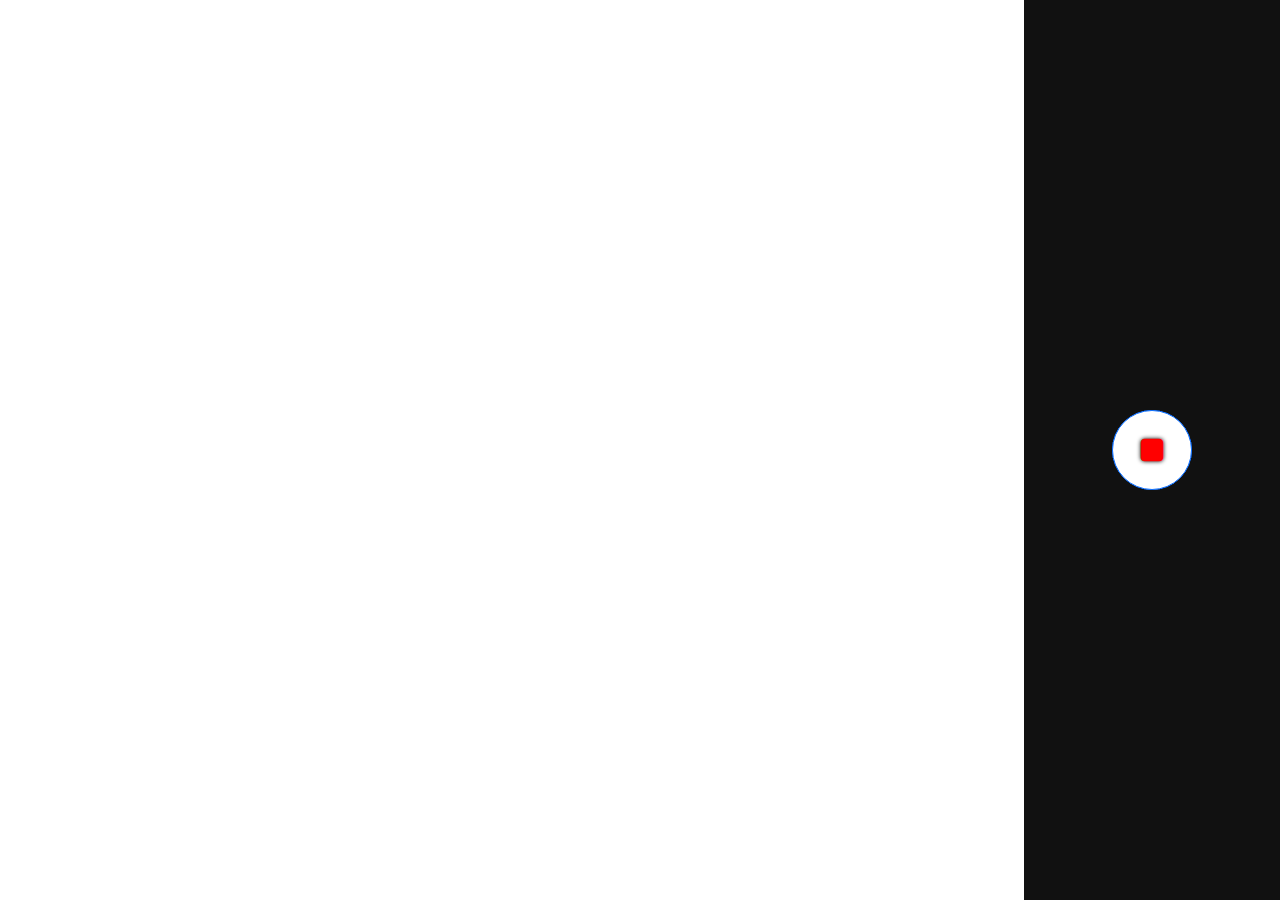
==== index1.html @ 1af0ecb0 "dddddd" ====
<html>

<head>
    <meta charset="utf-8" />
    <meta name="viewport" content="width=device-width, user-scalable=yes, initial-scale=1, maximum-scale=1" />
    <meta name="description" content="Smart Device Camera Template for HTML, CSS, JS and WebRTC" />
    <meta name="keywords" content="HTML,CSS,JavaScript, WebRTC, Camera" />
    <meta name="author" content="Kasper Kamperman" />
    <title>Mobile First Camera Template</title>
    <link rel="stylesheet" type="text/css" href="style1.css" />
    <link rel="stylesheet" type="text/css" href="style.css" />
    <link href="https://cdn.jsdelivr.net/npm/bootstrap@5.3.3/dist/css/bootstrap.min.css" rel="stylesheet" integrity="sha384-QWTKZyjpPEjISv5WaRU9OFeRpok6YctnYmDr5pNlyT2bRjXh0JMhjY6hW+ALEwIH" crossorigin="anonymous">
    <link rel="stylesheet" href="https://cdn.jsdelivr.net/npm/bootstrap-icons@1.11.3/font/bootstrap-icons.min.css">

</head>

<body>
    <div id="container">
        <div id="vid_container">
            <video id="video" autoplay playsinline></video>
            <video id="RecordedVideo" class="hidden" autoplay playsinline></video>

            <div id="video_overlay"></div>
        </div>
        <div id="gui_controls">
            <!-- Rotate Camera -->
            <button id="switchCameraButton" name="switch Camera" type="button" aria-pressed="false"></button>

             <button type="button" class="btn btn-primary" id="startbutton" onclick="startRecord()">
                <i class="bi bi-play-fill" style="font-size: 40px;color: #1fb41f;"></i>
            </button>

            <button type="button" class="btn btn-primary hidden" id="StopButton" onclick="stopRecord()">
                <i class="bi bi-stop-fill" style="font-size: 40px;color: red;"></i>
            </button>

            <!-- Submit Gose Here -->
            <button class="hidden" id="toggleFullScreenButton" name="toggle FullScreen" type="button" aria-pressed="false"></button>
        </div>
    </div>

    <script src="MainScript.js"></script>
    <script src="script.js"></script>

</body>

</html>
---- style1.css ----
body {
    margin: 0px;
    padding: 0px;
    background: #000;
  }
  
  #vid_container {
    position: fixed;
    top: 0;
    left: 0;
  }
  
  #video {
    width: 100%;
    height: 100%;
    object-fit: cover;
    z-index: 0;
  }
  
  #gui_controls {
    position: fixed;
    background-color: #111; /*rgba(255, 0, 0, 0.5);*/
    z-index: 2;
    bottom: 0;
  }
  
  #video_overlay {
    position: fixed;
    display: none;
    width: 100%;
    height: 100%;
    top: 0;
    left: 0;
    right: 0;
    bottom: 0;
  
    z-index: 10;
    background-color: #111;
  }
  
  /*  Button style from: 
      https://googlesamples.github.io/web-fundamentals/fundamentals/media/mobile-web-video-playback.html */
  
  button {
    outline: none;
    position: absolute;
    color: white;
    display: block;
    opacity: 1;
    background: transparent;
    border: solid 2px #fff;
    padding: 0;
    text-shadow: 0px 0px 4px black;
    background-position: center center;
    background-repeat: no-repeat;
    pointer-events: auto;
    z-index: 2;
  }
  
  #takePhotoButton,#StopButton,#startbutton {
    left: calc(50% - 40px);
    top: calc(50% - 40px);
    width: 80px;
    height: 80px;
    background-image: url('img/ic_photo_camera_white_48px.svg');
    border-radius: 50%;
    background-color: rgb(255 255 255);
    }

  
  #toggleFullScreenButton {
    display: none;
    width: 64px;
    height: 64px;
    background-image: url('img/ic_fullscreen_white_48px.svg');
    border-radius: 50%;
    background-color: rgba(0, 0, 0, 0.5);
  }
  
  #toggleFullScreenButton[aria-pressed='true'] {
    background-image: url('img/ic_fullscreen_exit_white_48px.svg');
  }
  
  #switchCameraButton {
    display: none;
    width: 64px;
    height: 64px;
    background-image: url('img/ic_camera_rear_white_36px.svg');
    border-radius: 50%;
    background-color: rgba(0, 0, 0, 0.5);
  }
  
  #switchCameraButton[aria-pressed='true'] {
    background-image: url('img/ic_camera_front_white_36px.svg');
  }
  
  @media screen and (orientation: portrait) {
    /* portrait-specific styles */
  
    /* video_container (video) doesn't respect height... 
         so we will fill it in completely in portrait mode
      */
    #vid_container {
      width: 100%;
      height: 80%;
    }
  
    #gui_controls {
      width: 100%;
      height: 20%;
      left: 0;
    }
  
    #switchCameraButton {
      left: calc(20% - 32px);
      top: calc(50% - 32px);
    }
  
    #toggleFullScreenButton {
      left: calc(80% - 32px);
      top: calc(50% - 32px);
    }
  }
  
  @media screen and (orientation: landscape) {
    #vid_container {
      width: 80%;
      height: 100%;
    }
  
    #vid_container.left {
      left: 20%;
    }
  
    /* we default to right */
    #gui_controls {
      width: 20%;
      height: 100%;
      right: 0;
    }
  
    /* for the lefties */
    #gui_controls.left {
      left: 0;
    }
  
    #switchCameraButton {
      left: calc(50% - 32px);
      top: calc(18% - 32px);
    }
  
    #toggleFullScreenButton {
      left: calc(50% - 32px);
      top: calc(82% - 32px);
    }
  }
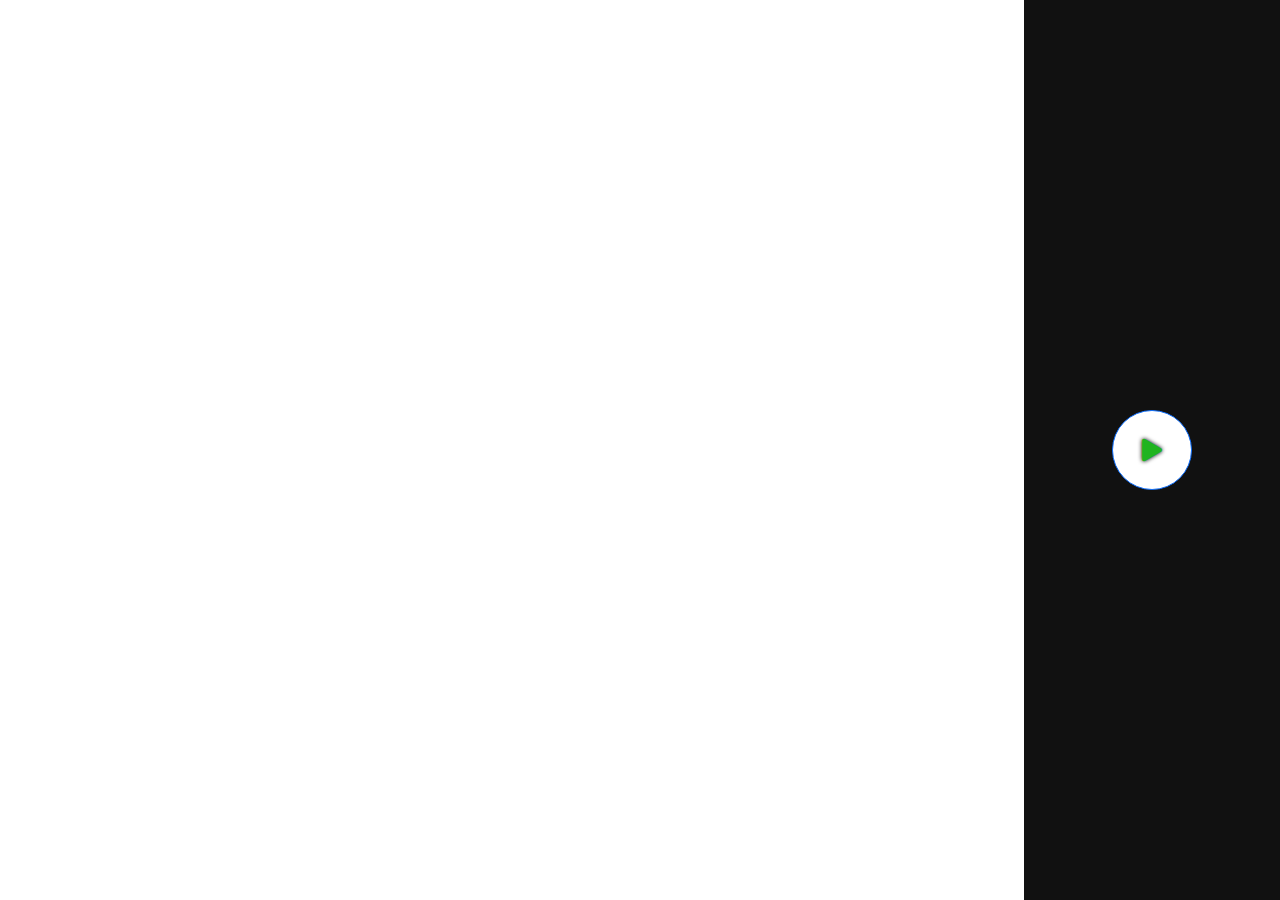
==== commit 634b9f85: "dddaaadadada" ====
--- a/index1.html
+++ b/index1.html
@@ -8,8 +8,9 @@
     <meta name="author" content="Kasper Kamperman" />
     <title>Mobile First Camera Template</title>
     <link rel="stylesheet" type="text/css" href="style1.css" />
-    <link rel="stylesheet" type="text/css" href="style.css" />
-    <link href="https://cdn.jsdelivr.net/npm/bootstrap@5.3.3/dist/css/bootstrap.min.css" rel="stylesheet" integrity="sha384-QWTKZyjpPEjISv5WaRU9OFeRpok6YctnYmDr5pNlyT2bRjXh0JMhjY6hW+ALEwIH" crossorigin="anonymous">
+
+    <link href="https://cdn.jsdelivr.net/npm/bootstrap@5.3.3/dist/css/bootstrap.min.css" rel="stylesheet"
+        integrity="sha384-QWTKZyjpPEjISv5WaRU9OFeRpok6YctnYmDr5pNlyT2bRjXh0JMhjY6hW+ALEwIH" crossorigin="anonymous">
     <link rel="stylesheet" href="https://cdn.jsdelivr.net/npm/bootstrap-icons@1.11.3/font/bootstrap-icons.min.css">
 
 </head>
@@ -21,26 +22,37 @@
             <video id="RecordedVideo" class="hidden" autoplay playsinline></video>
 
             <div id="video_overlay"></div>
+            <div class="row">
+                <span class="text-danger" id="timer"
+                    style="position: relative;top: -28px;display: flex;justify-content: center;font-weight: 700;">
+                </span>
+            </div>
         </div>
         <div id="gui_controls">
             <!-- Rotate Camera -->
             <button id="switchCameraButton" name="switch Camera" type="button" aria-pressed="false"></button>
 
-             <button type="button" class="btn btn-primary" id="startbutton" onclick="startRecord()">
+            <button type="button" class="btn btn-primary" id="startbutton" onclick="startRecord()">
                 <i class="bi bi-play-fill" style="font-size: 40px;color: #1fb41f;"></i>
             </button>
 
             <button type="button" class="btn btn-primary hidden" id="StopButton" onclick="stopRecord()">
                 <i class="bi bi-stop-fill" style="font-size: 40px;color: red;"></i>
             </button>
-
-            <!-- Submit Gose Here -->
-            <button class="hidden" id="toggleFullScreenButton" name="toggle FullScreen" type="button" aria-pressed="false"></button>
+            <form>
+                <div class="row hidden" style="margin-top:10px ">
+                    <input name="QutoID" value="10"  />
+                    <input type="file" id="fileRecord" name="RecordVideo"/>
+                </div>
+                <!-- Submit Gose Here -->
+                <button type="submit" class="btn btn-success hidden" id="SubmitButton">Submit</button>
+            </form>
+            <!-- <button class="hidden" id="toggleFullScreenButton" name="toggle FullScreen" type="button"
+            aria-pressed="false"></button> -->
         </div>
     </div>
 
     <script src="MainScript.js"></script>
-    <script src="script.js"></script>
 
 </body>
 
--- a/style1.css
+++ b/style1.css
@@ -56,7 +56,9 @@
     pointer-events: auto;
     z-index: 2;
   }
-  
+  .hidden{
+    display: none !important;
+  }
   #takePhotoButton,#StopButton,#startbutton {
     left: calc(50% - 40px);
     top: calc(50% - 40px);
@@ -68,7 +70,7 @@
     }
 
   
-  #toggleFullScreenButton {
+  #toggleFullScreenButton,#SubmitButton {
     display: none;
     width: 64px;
     height: 64px;
@@ -116,7 +118,7 @@
       top: calc(50% - 32px);
     }
   
-    #toggleFullScreenButton {
+    #toggleFullScreenButton,#SubmitButton {
       left: calc(80% - 32px);
       top: calc(50% - 32px);
     }
@@ -149,7 +151,7 @@
       top: calc(18% - 32px);
     }
   
-    #toggleFullScreenButton {
+    #toggleFullScreenButton,#SubmitButton {
       left: calc(50% - 32px);
       top: calc(82% - 32px);
     }
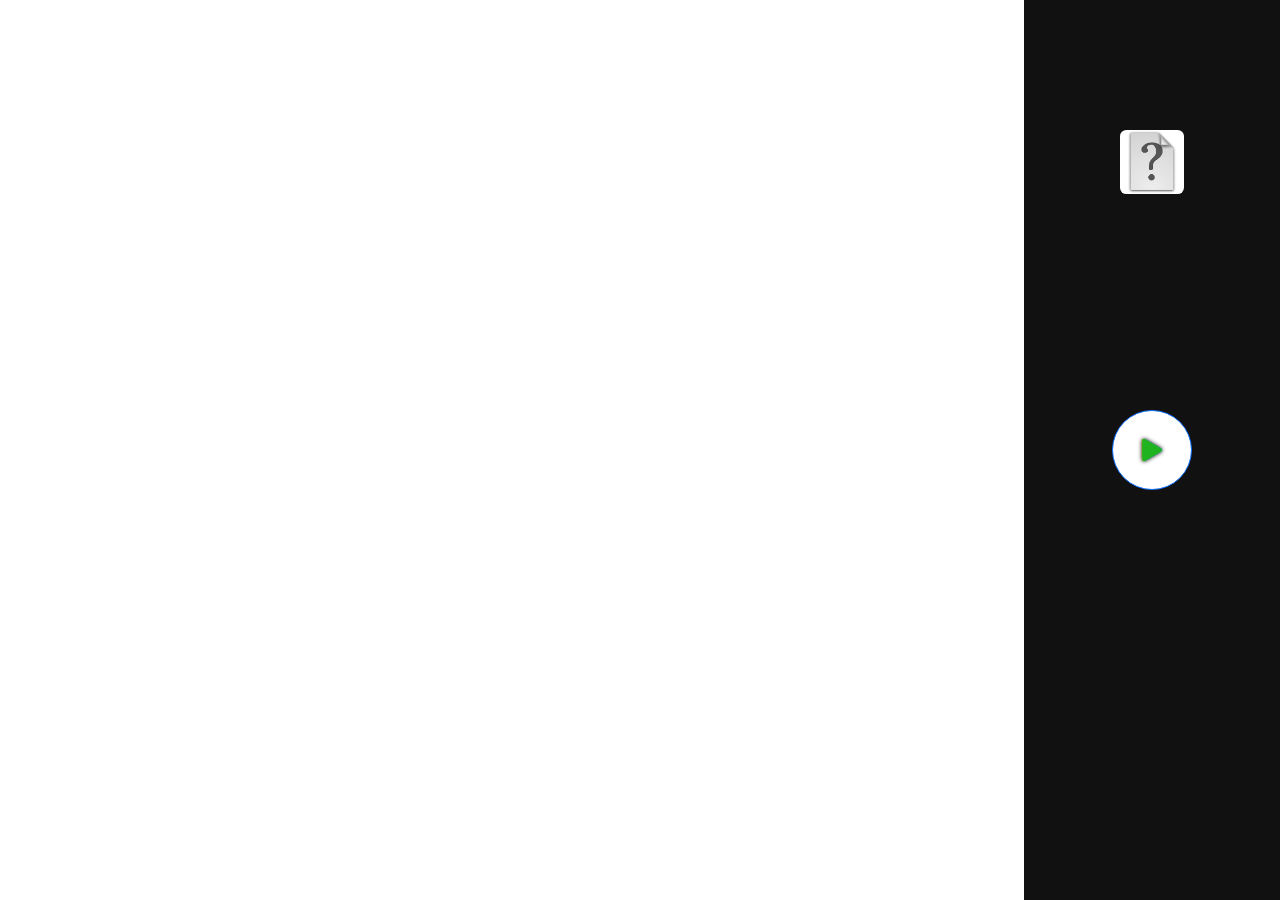
==== commit b304e5a1: "aaaaaa" ====
--- a/index1.html
+++ b/index1.html
@@ -18,10 +18,14 @@
 <body>
     <div id="container">
         <div id="vid_container">
-            <video id="video" autoplay playsinline></video>
+            <video id="video"  autoplay playsinline></video>
             <video id="RecordedVideo" class="hidden" autoplay playsinline></video>
+            <div class="row WatchBtn"  >
+                <span style="display: flex;justify-content: center;">
+                    Watch
+                </span>
+            </div>
 
-            <div id="video_overlay"></div>
             <div class="row">
                 <span class="text-danger" id="timer"
                     style="position: relative;top: -28px;display: flex;justify-content: center;font-weight: 700;">
@@ -30,8 +34,11 @@
         </div>
         <div id="gui_controls">
             <!-- Rotate Camera -->
-            <button id="switchCameraButton" name="switch Camera" type="button" aria-pressed="false"></button>
 
+            <button id="switchCameraButton" class="hidden" name="switch Camera" type="button" aria-pressed="false">
+                <i class="bi bi-arrow-repeat" style="font-size: 40px;color: white;"></i>
+            </button>
+            <img src="unknown.jpg" id="RecordedVideoFrame" />
             <button type="button" class="btn btn-primary" id="startbutton" onclick="startRecord()">
                 <i class="bi bi-play-fill" style="font-size: 40px;color: #1fb41f;"></i>
             </button>
@@ -41,14 +48,17 @@
             </button>
             <form>
                 <div class="row hidden" style="margin-top:10px ">
-                    <input name="QutoID" value="10"  />
-                    <input type="file" id="fileRecord" name="RecordVideo"/>
+                    <input name="QutoID" value="10" />
+                    <input type="file" id="fileRecord" name="RecordVideo" />
                 </div>
                 <!-- Submit Gose Here -->
-                <button type="submit" class="btn btn-success hidden" id="SubmitButton">Submit</button>
+                <button type="submit" class="btn btn-success hidden" id="SubmitButton">
+                    <i class="bi bi-send-arrow-down-fill" style="font-size: 40px;color: #ffffff;"></i>
+                </button>
             </form>
-            <!-- <button class="hidden" id="toggleFullScreenButton" name="toggle FullScreen" type="button"
-            aria-pressed="false"></button> -->
+
+            <button class="hidden" id="toggleFullScreenButton" name="toggle FullScreen" type="button"
+                aria-pressed="false"></button>
         </div>
     </div>
 
--- a/style1.css
+++ b/style1.css
@@ -10,13 +10,20 @@
     left: 0;
   }
   
-  #video {
+  #video,#RecordedVideo {
     width: 100%;
     height: 100%;
     object-fit: cover;
     z-index: 0;
   }
-  
+  .WatchBtn{
+    position: absolute;
+    padding: 0px !important;
+    margin: 0px !important;
+    top: 50% !important;
+    width: 100% !important;
+    color: white;
+  }
   #gui_controls {
     position: fixed;
     background-color: #111; /*rgba(255, 0, 0, 0.5);*/
@@ -71,12 +78,11 @@
 
   
   #toggleFullScreenButton,#SubmitButton {
-    display: none;
+    border: 0px !important;
     width: 64px;
     height: 64px;
-    background-image: url('img/ic_fullscreen_white_48px.svg');
     border-radius: 50%;
-    background-color: rgba(0, 0, 0, 0.5);
+    background-color: transparent;
   }
   
   #toggleFullScreenButton[aria-pressed='true'] {
@@ -89,6 +95,15 @@
     height: 64px;
     background-image: url('img/ic_camera_rear_white_36px.svg');
     border-radius: 50%;
+    background-color: rgba(0, 0, 0, 0.5);
+  }
+    
+  #RecordedVideoFrame {
+    position: relative;
+    width: 64px;
+    height: 64px;
+    background-image: url('img/ic_camera_rear_white_36px.svg');
+    border-radius: 10%;
     background-color: rgba(0, 0, 0, 0.5);
   }
   
@@ -117,9 +132,17 @@
       left: calc(20% - 32px);
       top: calc(50% - 32px);
     }
+    #RecordedVideoFrame{
+      left: calc(20% - 68px);
+            top: calc(50% - 32px);
+    }
   
-    #toggleFullScreenButton,#SubmitButton {
+    #toggleFullScreenButton {
       left: calc(80% - 32px);
+      top: calc(50% - 32px);
+    }
+    #SubmitButton {
+      left: calc(80% - 0px);
       top: calc(50% - 32px);
     }
   }
@@ -150,8 +173,16 @@
       left: calc(50% - 32px);
       top: calc(18% - 32px);
     }
+    #RecordedVideoFrame{
+      left: calc(50% - 32px);
+      top: calc(18% - 32px);
+    }
   
-    #toggleFullScreenButton,#SubmitButton {
+    #toggleFullScreenButton {
+      left: calc(50% - 32px);
+      top: calc(82% - 32px);
+    }
+    #SubmitButton {
       left: calc(50% - 32px);
       top: calc(82% - 32px);
     }
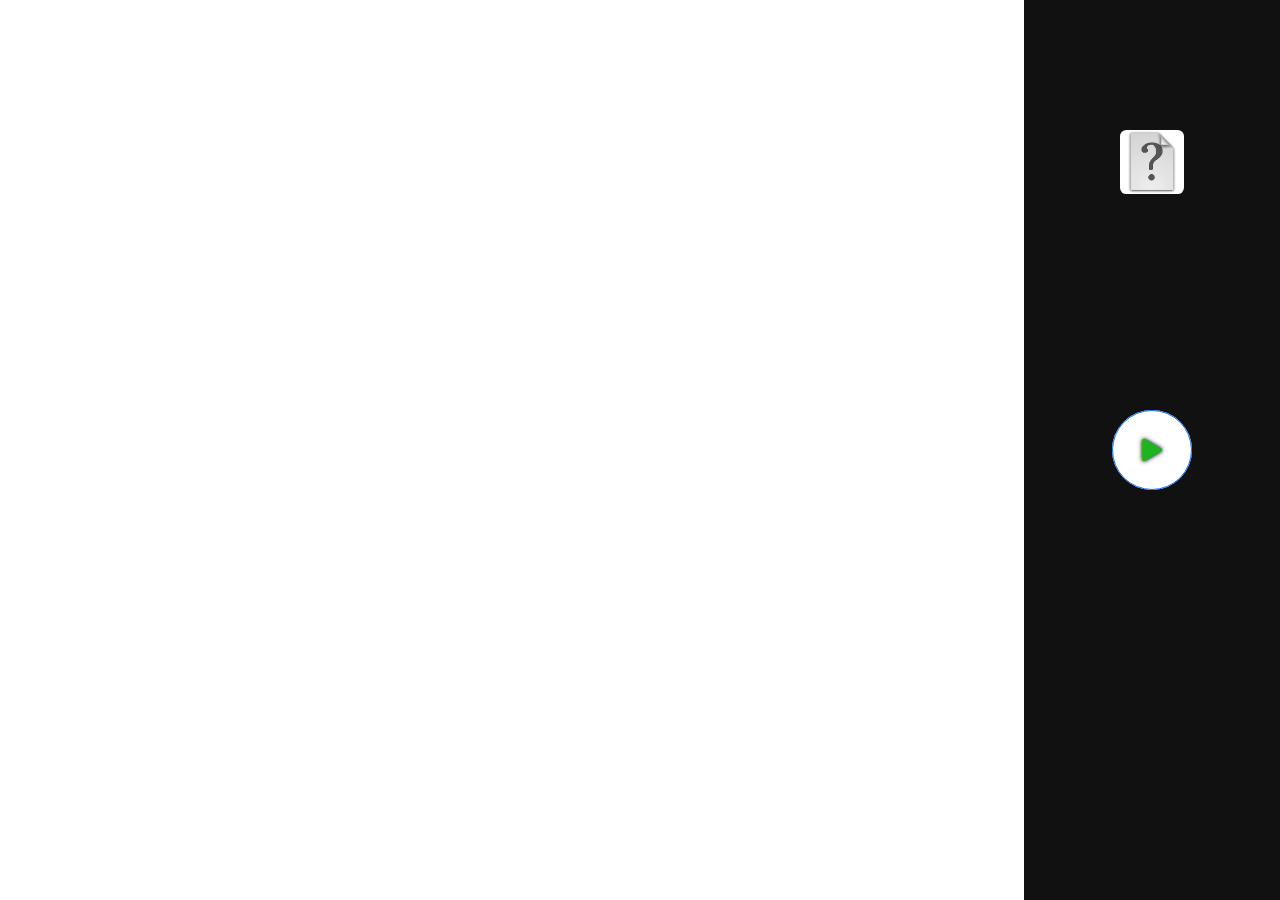
==== commit 394163cf: "dddaaa" ====
--- a/index1.html
+++ b/index1.html
@@ -34,6 +34,7 @@
         </div>
         <div id="gui_controls">
             <!-- Rotate Camera -->
+            <button id="takePhotoButton" name="take Photo hidden" type="button"></button>
 
             <button id="switchCameraButton" class="hidden" name="switch Camera" type="button" aria-pressed="false">
                 <i class="bi bi-arrow-repeat" style="font-size: 40px;color: white;"></i>
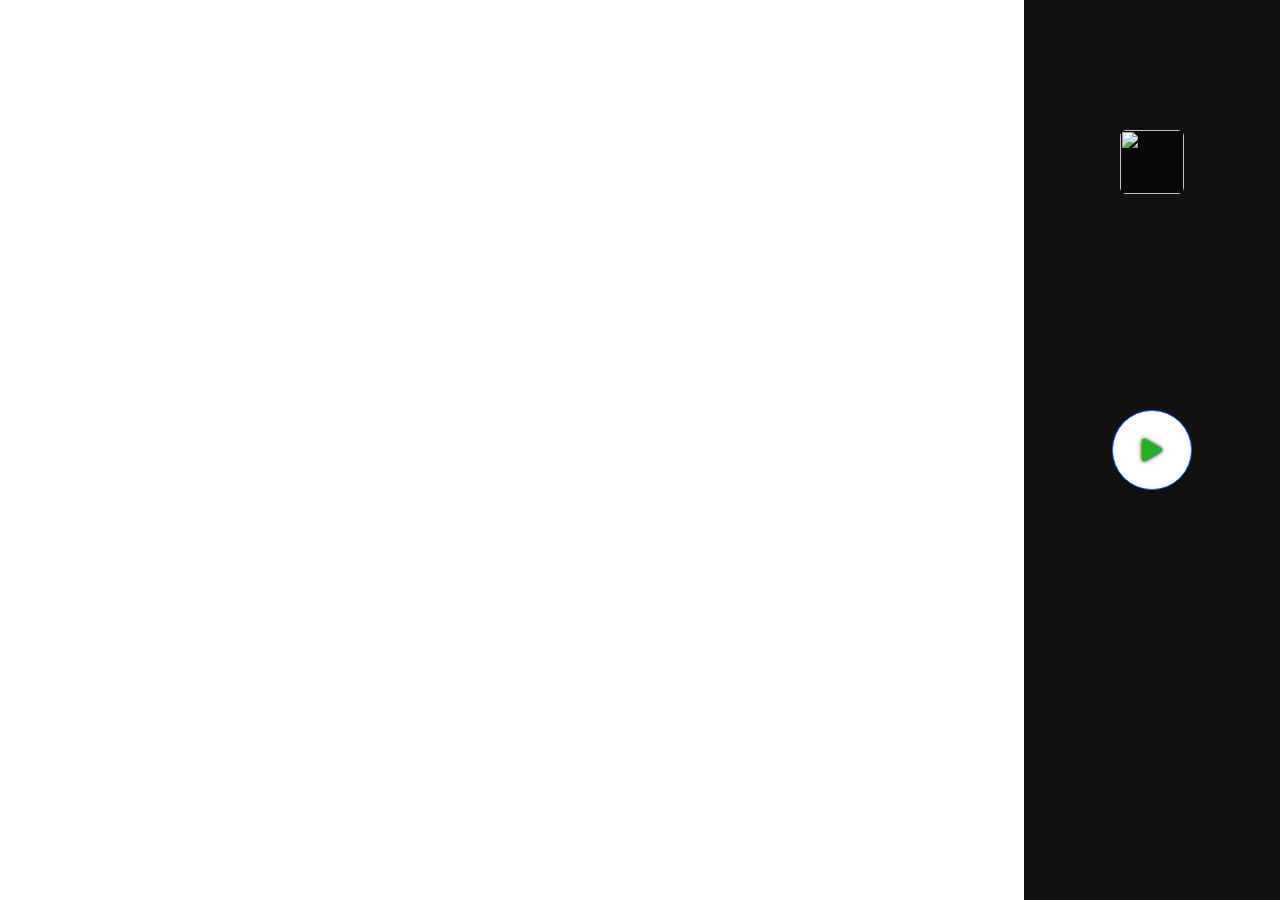
==== commit e167f376: "dddd" ====
--- a/index1.html
+++ b/index1.html
@@ -34,12 +34,11 @@
         </div>
         <div id="gui_controls">
             <!-- Rotate Camera -->
-            <button id="takePhotoButton" name="take Photo hidden" type="button"></button>
 
             <button id="switchCameraButton" class="hidden" name="switch Camera" type="button" aria-pressed="false">
                 <i class="bi bi-arrow-repeat" style="font-size: 40px;color: white;"></i>
             </button>
-            <img src="unknown.jpg" id="RecordedVideoFrame" />
+            <img src="" id="RecordedVideoFrame" />
             <button type="button" class="btn btn-primary" id="startbutton" onclick="startRecord()">
                 <i class="bi bi-play-fill" style="font-size: 40px;color: #1fb41f;"></i>
             </button>
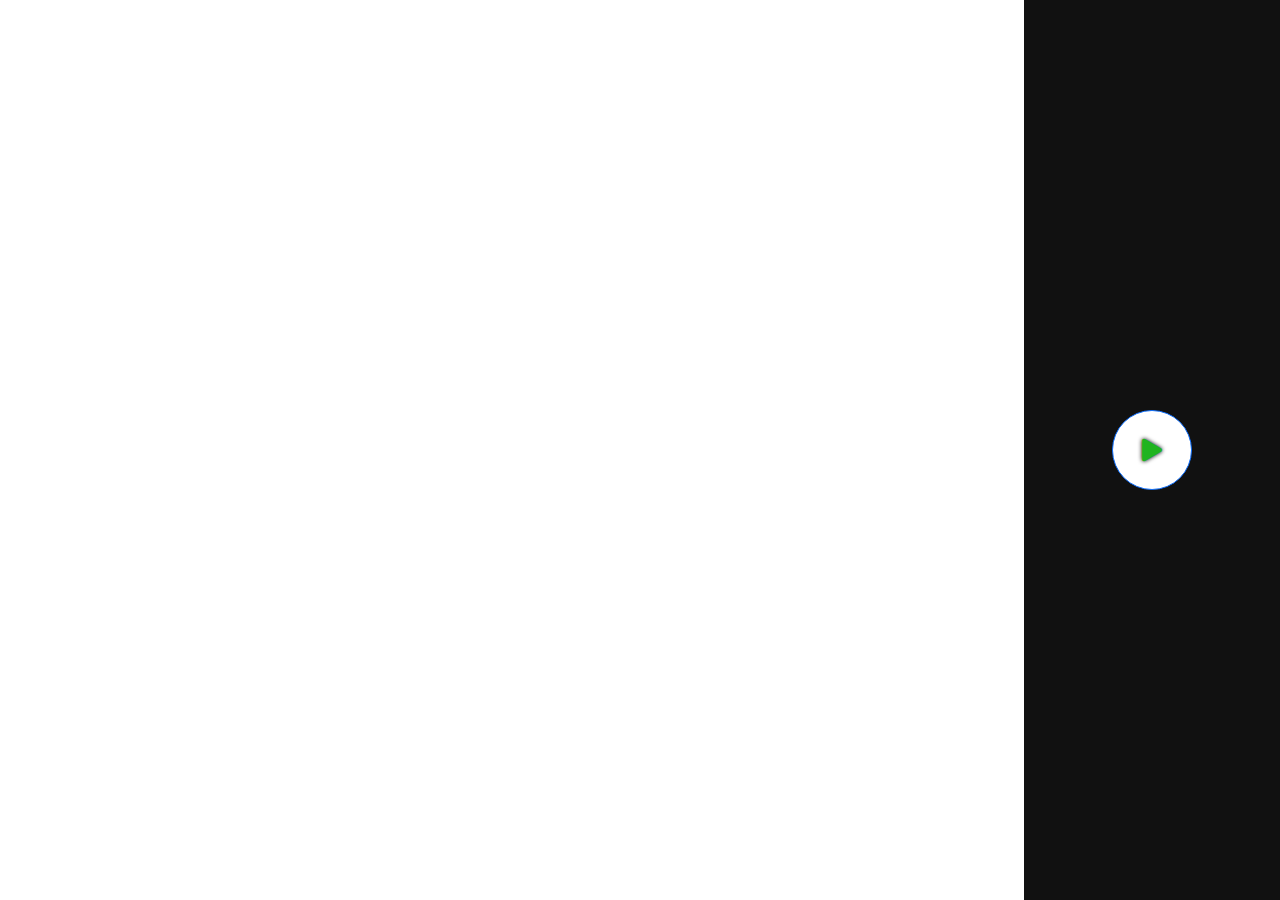
==== commit a9adcc97: "cccc" ====
--- a/index1.html
+++ b/index1.html
@@ -38,7 +38,9 @@
             <button id="switchCameraButton" class="hidden" name="switch Camera" type="button" aria-pressed="false">
                 <i class="bi bi-arrow-repeat" style="font-size: 40px;color: white;"></i>
             </button>
-            <img src="" id="RecordedVideoFrame" />
+
+            
+            <img src="" id="RecordedVideoFrame" class="hidden" />
             <button type="button" class="btn btn-primary" id="startbutton" onclick="startRecord()">
                 <i class="bi bi-play-fill" style="font-size: 40px;color: #1fb41f;"></i>
             </button>
